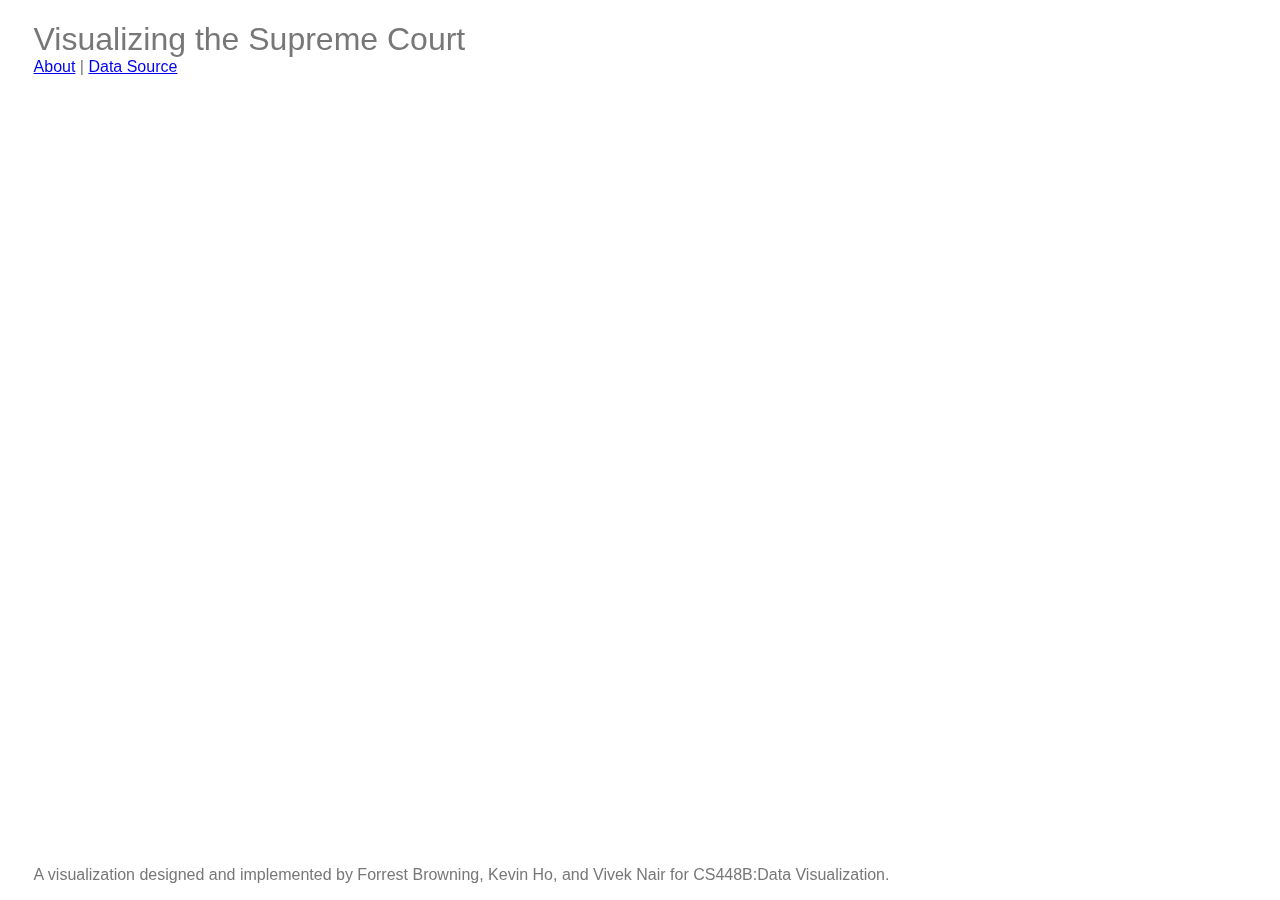
==== index.html @ b3f81b6f "Merge branch 'keho98-paths'" ====
<!doctype html>
<!-- paulirish.com/2008/conditional-stylesheets-vs-css-hacks-answer-neither/ -->
<!--[if lt IE 7]> <html class="no-js lt-ie9 lt-ie8 lt-ie7" lang="en"> <![endif]-->
<!--[if IE 7]>    <html class="no-js lt-ie9 lt-ie8" lang="en"> <![endif]-->
<!--[if IE 8]>    <html class="no-js lt-ie9" lang="en"> <![endif]-->
<!-- Consider adding a manifest.appcache: h5bp.com/d/Offline -->
<!--[if gt IE 8]><!--> <html class="no-js" lang="en"> <!--<![endif]-->
<head>
  <meta charset="utf-8">

  <!-- Use the .htaccess and remove these lines to avoid edge case issues.
       More info: h5bp.com/i/378 -->
  <meta http-equiv="X-UA-Compatible" content="IE=edge,chrome=1">

  <title>Visualizing the Supreme Court</title>
  <meta name="description" content="">

  <!-- Mobile viewport optimized: h5bp.com/viewport -->
  <meta name="viewport" content="width=device-width">

  <!-- Place favicon.ico and apple-touch-icon.png in the root directory: mathiasbynens.be/notes/touch-icons -->

  <link rel="stylesheet" href="css/style.css">

  <!-- More ideas for your <head> here: h5bp.com/d/head-Tips -->

  <!-- All JavaScript at the bottom, except this Modernizr build.
       Modernizr enables HTML5 elements & feature detects for optimal performance.
       Create your own custom Modernizr build: www.modernizr.com/download/ -->
  <script src="http://d3js.org/d3.v2.js"></script>
  <script src="http://ajax.googleapis.com/ajax/libs/jquery/1.8.3/jquery.min.js"></script>
</head>
<body>
  <!-- Prompt IE 6 users to install Chrome Frame. Remove this if you support IE 6.
       chromium.org/developers/how-tos/chrome-frame-getting-started -->
  <!--[if lt IE 7]><p class=chromeframe>Your browser is <em>ancient!</em> <a href="http://browsehappy.com/">Upgrade to a different browser</a> or <a href="http://www.google.com/chromeframe/?redirect=true">install Google Chrome Frame</a> to experience this site.</p><![endif]-->
  <header class="fixed top">
    <h1> Visualizing the Supreme Court </h1>
    <a href='#'>About</a> | <a href='#'>Data Source</a>
  </header>
  <div>
   <div id="mainVisualizationContainer" class="view-container">
      <div class="fixed scale-container" >
          <div id="fixed-scale"></div>
      </div>
      <div id="chart" role="main">
      </div>
    </div>
    <div id = "triadVisualizationContainer" class="view-container">
       <a id="toTimelineFromTriad" href="#">Back to Timeline</a> 
        <!-- Search Container -->
        <div id="searchContainer">
        
          <form>
            <input id="searchTermField" name="field" type="text" />
            <div id="delete"><span id="x">x</span></div>
            <input id="submit" class = "searchCases" name="submit" type="submit" value="Search" />
          </form>
      
          <div id = "arrowContainer" >
            <input type = "button" value = "Next" src = "/assets/right_arrow.png" id = "nextCase" />
            <input type = "button" value = "Previous" src = "/assets/left_arrow.png" id = "previousCase" />
          </div>

        </div>
        <!-- End -->
    
      <div id="explanation">
        <h1 id = "case_main_header"> </h2>
    
    
        <h2 id = "main_header">  </h2>
    
        <div id = "explanation_text" ></div>
      </div>
    
      <div id="triadVisualizationChart"></div>

    </div>
    
    <div id = "adjacencyMatrixContainer" class="view-container">
      <a id="toTimelineFromMatrix" href="#"> Back to Timeline</a>
      <div style="margin:10px;">
        <p>Court Decisions For The: <select id="order"></select></p>
      </div>
      <div style="clear:both; height:1px;width:20px;"></div>

      <div id="adjacencyMatrixChart" role="main" class="rbow2">
      </div>


      <div id="legend">
        <p>Liberal</p>
        <ul class="colors" id="coloredBlocks">
        </ul>
        <ul class="labels">
          <li>10</li>
          <li>8</li>
          <li>6</li>
          <li>4</li>
          <li>2</li>
          <li>0</li>
          <li>2</li>
          <li>4</li>
          <li>6</li>
          <li>8</li>
          <li>10</li>
        </ul>
        <p class="conservative">Conservative</p>
      </div>
      </div>
  </div>
  <footer class="fixed bottom">
    <p> A visualization designed and implemented by Forrest Browning, Kevin Ho, and Vivek Nair for CS448B:Data Visualization.</p>
  </footer>


  <!-- scripts concatenated and minified via build script -->
  <script src="js/script.js"></script>
  <script type = "text/javascript" src = "js/tertiary_triad_script.js" > </script>
  <script src="js/adj_matrix_new.js"></script>
  <!-- end scripts -->


</body>
</html>
---- css/style.css ----
/* 
Red: #DA0B2E
Blue #1782CF
*/

/* Containers */

#mainVisualizationContainer {
  /* Main visualization */
}

#triadVisualizationContainer {
  display: none;
}

#adjacencyMatrixContainer {
  display: none;
  padding-left: 75px;
}

header{
  height:75px;
}

.view-container{
  margin-top: 75px;
}

/* Keho */

*{
	font-family:'helvetica';
}
body {
  color:#777;
  padding-left:2%;
}

svg {
  z-index: 1;
}

h1,h2,h3,h4,h5,h6,div{
  font-weight:300;
  margin-bottom:0;
}

.D{
	fill:#1782CF;
	stroke:#1782CF;
}

.R{
	fill:#DA0B2E;
	stroke:#DA0B2E;
}

.axis>path{
	fill:none;
	stroke:black;
	stroke-width: 2px;
	shape-rendering: crispEdges;
}

.court{
	font-size: 18px;
	font-weight: normal; 
	fill: #aaa;
}

.axis text{
	fill: #111;
	color: #ddd;
}

.title{
	font-weight: 600;
}

.description{
	fill:#aaa;
}

.description_container:hover{
	fill:steelblue;
	cursor:pointer;
}

line.y{
	stroke:#ddd;
}

line.x{
	stroke:#ddd;
}

line.case{
	stroke:black;
	stroke-width:.5px;
}

.gradient{
	background: #da0b2e; /* Old browsers */
	background: -moz--gradient(left,  #da0b2e 0%, #ffffff 50%, #1782cf 100%); /* FF3.6+ */
	background: -webkit-gradient(, left top, right top, color-stop(0%,#da0b2e), color-stop(50%,#ffffff), color-stop(100%,#1782cf)); /* Chrome,Safari4+ */
	background: -webkit--gradient(left,  #da0b2e 0%,#ffffff 50%,#1782cf 100%); /* Chrome10+,Safari5.1+ */
	background: -o--gradient(left,  #da0b2e 0%,#ffffff 50%,#1782cf 100%); /* Opera 11.10+ */
	background: -ms--gradient(left,  #da0b2e 0%,#ffffff 50%,#1782cf 100%); /* IE10+ */
	background: -gradient(to right,  #da0b2e 0%,#ffffff 50%,#1782cf 100%); /* W3C */
	filter: progid:DXImageTransform.Microsoft.gradient( startColorstr='#da0b2e', endColorstr='#1782cf',GradientType=1 ); /* IE6-9 */
}

.cases{
  stroke:none;

}
.cases:hover{
	opacity: 1;
	transition: opacity .5s;
	-moz-transition:opacity .5s;
	-webkit-transition:opacity .5s;
	-o-transition:opacity .5s;
}
.liberal{
	fill:#1782CF;
	transition: opacity .5s;
	-moz-transition:opacity .5s;
	-webkit-transition:opacity .5s;
	-o-transition:opacity .5s;
}

.conservative{
	fill:#DA0B2E;
	transition: opacity .5s;
	-moz-transition:opacity .5s;
	-webkit-transition:opacity .5s;
	-o-transition:opacity .5s;
}

#chart{
	margin-top: 100px;
}

.fixed{
  z-index: 2;
	position:fixed;
	background-color: white;
	width: 100%;
}

.scale-container{
  top:75px;
}

#fixed-scale {
  position: relative;
  top: 4px;
}

.top{
	top:0;
}

.bottom{
  bottom:0;
}

.decadeSelector{
	cursor:pointer;
	opacity:.05;
	transition: opacity .5s;
	-moz-transition:opacity .5s;
	-webkit-transition:opacity .5s;
	-o-transition:opacity .5s;
}

.decadeSelector:hover{
	cursor:pointer;
	opacity: 0;
	transition: opacity .5s;
	-moz-transition:opacity .5s;
	-webkit-transition:opacity .5s;
	-o-transition:opacity .5s;
}

/* Vivek */

body {
  font-family: Helvetica;
  color:#777;
  padding-left:2%;
}

h1,h2,h3,h4,h5,h6,div{
  font-weight: 300;
  margin-bottom:0;
}

#case_main_header {
  width: 800px;
}

li.stable {
  color: 'green';
}

li.unstable_p {
  color: '#000';
}

li.unstable_n {
  color: '#CC1133';
}

#chart {
  position: relative;
  width: 600px;
  font: 13px sans-serif;
}

#explanation {
  width: 500px;
  position: relative;
  right: 300px;
  float: right;
}

text.shadow {
  stroke: #fff;
  stroke-width: 3px;
  stroke-opacity: .6;
}

.blue_individual_justice {
  color: #4682b4;
}

.red_individual_justice {
  color: #CC1133;
}

.motif_header {
  color: #4682b4;
}

.stability_result {
  font-size: 20px; 
  position: relative;
  top: 50px;
  left: 80px;
}

.justice_listing li:hover {
  cursor: pointer;
  background-color: #f9f9f9;
}

.justice_listing {
  list-style-type: none;
}

.justice_listing li {
  padding: 5px;
}

/* =============>  Search Container

/* div container containing the form  */
#searchContainer {
    width: 500px;
  
    margin: 0 auto;
    margin-top: 30px;
    margin-bottom: 40px;
}
 
/* Style the search input field. */
#searchTermField {
    float:left; 
    width:300px; 
    height:27px; 
    line-height:27px;
    text-indent:10px; 
    font-family:arial, sans-serif; 
    font-size:1em; 
    color:#333; 
    background: #fff; 
    border:solid 1px #d9d9d9; 
    border-top:solid 1px #c0c0c0; 
    border-right:none;
}
 
/* Style the "X" text button next to the search input field */
#delete {
    float:left; 
    width:16px;
    height:29px; 
    line-height:27px; 
    margin-right:15px; 
    padding:0 10px 0 10px;
    font-family: "Lucida Sans", "Lucida Sans Unicode",sans-serif;
    font-size:22px; 
    background: #fff;  
    border:solid 1px #d9d9d9; 
    border-top:solid 1px #c0c0c0; 
    border-left:none;
}
/* Set default state of "X" and hide it */
#delete #x {
    color:#A1B9ED; 
    cursor:pointer;
    display:none;
}
/* Set the hover state of "X" */
#delete #x:hover {
    color:#36c;
}
/* Syle the search button. Settings of line-height, font-size, text-indent used to hide submit value in IE */
#submit {
    cursor:pointer; 
    width:70px; 
    height: 31px; 
    line-height:0; 
    font-size:0; 
    text-indent:-999px;
    color: transparent;  
    background: url(../images/ico-search.png) no-repeat #4d90fe center; 
    border: 1px solid #3079ED; 
    -moz-border-radius: 2px; 
    -webkit-border-radius: 2px; 
}
/* Style the search button hover state */
#submit:hover {
    background: url(../images/ico-search.png) no-repeat center #357AE8; 
    border: 1px solid #2F5BB7;
}
/* Clear floats */
.fclear {clear:both}

.triadPath {
  stroke-width: "8";
}

/* Forrest */

*{
	font-family:'helvetica';
}
.justice_path:hover{
	stroke:red;
}

.axis>path{
	fill:none;
	stroke:black;
	stroke-width: 2px;
	shape-rendering: crispEdges;
}

body {
  color: #777;
  font-family: Helvetica;
  font-weight: 300;
}



.background {
  fill: #eee;
}

line {
  stroke: #fff;
}

text.active {
  fill: red;
}


#legend {
	background: none repeat scroll 0 0 #F0F0F0;
  border: 1px solid #E0E0E0;
  /*clear: left;*/
  color: #777777;
  font-size: 11px;
  line-height: 11px;
  margin: 10px 24px;
  overflow: hidden;
  padding: 5px 7px;
  width: 70px;
  height: 445px;

  position:absolute;
  left:850px;
  top:200px;
}

#legend .colors{
clear: both; list-style-type: none; overflow: hidden; padding:0; font-size:18px;
position:absolute;
top:20px;
right:10px;
}
#legend .colors>li{
margin-bottom:-1px;
}
.coloredBlock{
display:inline-block;width:35px; height:35px; background: none repeat scroll 0 0 #FF0000; clear:both;
}


#legend .labels{
clear: both; 
list-style-type: none;
padding:0; 
font-size:16px;
position:absolute;
top:30px;
/*left:0px;*/
}
#legend .labels>li{
height:35px;
}

#legend .conservative{
  position: absolute;
  bottom: 10px;
}
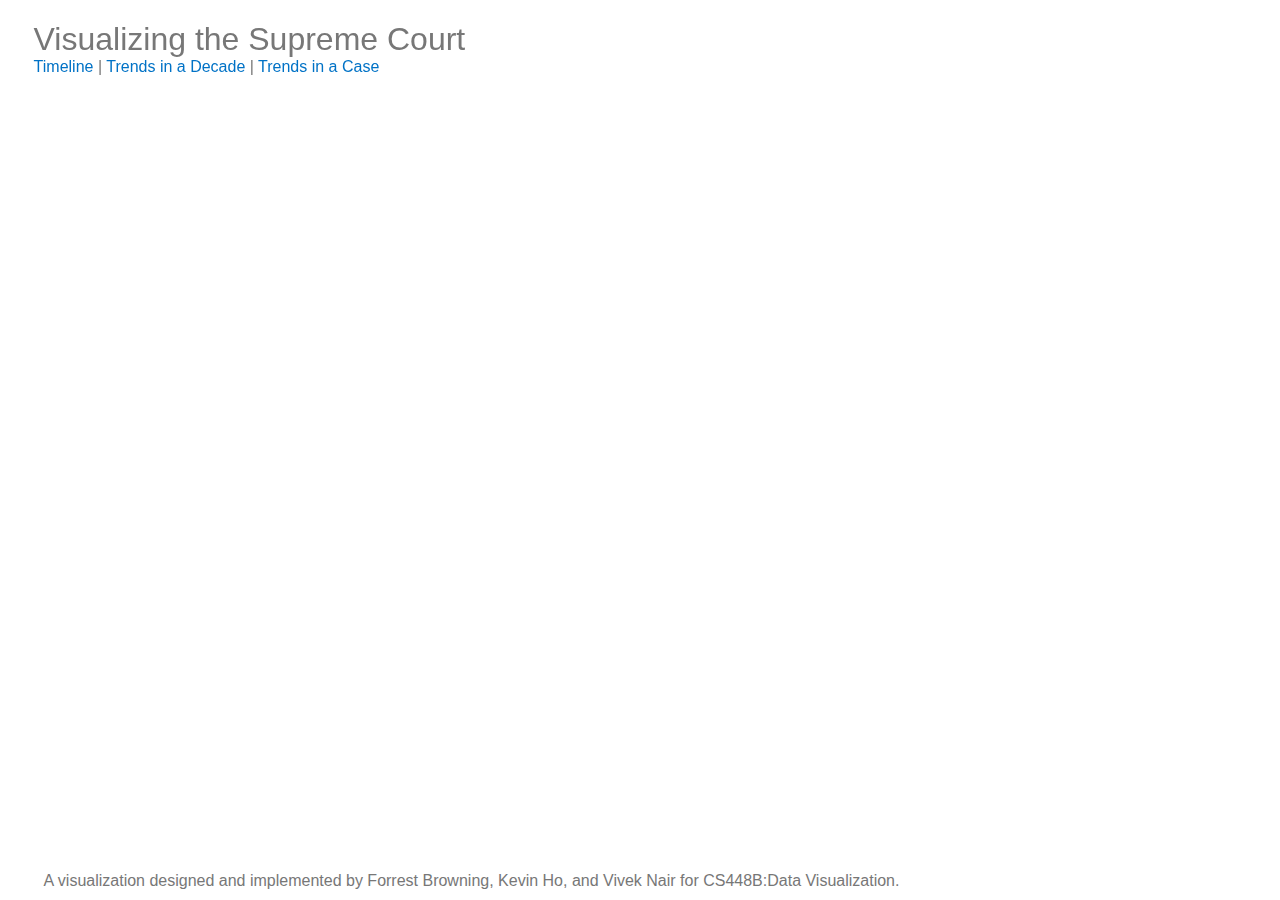
==== commit 5ec67099: "Style changes mostly complete, need to add some more copy" ====
--- a/index.html
+++ b/index.html
@@ -36,7 +36,7 @@
   <!--[if lt IE 7]><p class=chromeframe>Your browser is <em>ancient!</em> <a href="http://browsehappy.com/">Upgrade to a different browser</a> or <a href="http://www.google.com/chromeframe/?redirect=true">install Google Chrome Frame</a> to experience this site.</p><![endif]-->
   <header class="fixed top">
     <h1> Visualizing the Supreme Court </h1>
-    <a href='#'>About</a> | <a href='#'>Data Source</a>
+    <a class="toTimeline sel" href='#'>Timeline</a> | <a class="toAdjMatrix sel" href='#'>Trends in a Decade</a> | <a class="toTriads sel" href='#'>Trends in a Case</a>
   </header>
   <div>
    <div id="mainVisualizationContainer" class="view-container">
@@ -47,7 +47,7 @@
       </div>
     </div>
     <div id = "triadVisualizationContainer" class="view-container">
-       <a id="toTimelineFromTriad" href="#">Back to Timeline</a> 
+       <!-- <a class="toTimeline" href="#">Back to Timeline</a>  -->
         <!-- Search Container -->
         <div id="searchContainer">
         
@@ -77,11 +77,11 @@
       <div id="triadVisualizationChart"></div>
 
     </div>
-    
+
     <div id = "adjacencyMatrixContainer" class="view-container">
-      <a id="toTimelineFromMatrix" href="#"> Back to Timeline</a>
-      <div style="margin:10px;">
-        <p>Court Decisions For The: <select id="order"></select></p>
+      <!-- <a class="toTimeline" href="#"> Back to Timeline</a> -->
+      <div class="sub-heading">
+        <p>Court Decisions For The <select id="order"></select></p>
       </div>
       <div style="clear:both; height:1px;width:20px;"></div>
 
@@ -90,7 +90,7 @@
 
 
       <div id="legend">
-        <p>Liberal</p>
+        <p>Conservative</p>
         <ul class="colors" id="coloredBlocks">
         </ul>
         <ul class="labels">
@@ -106,12 +106,12 @@
           <li>8</li>
           <li>10</li>
         </ul>
-        <p class="conservative">Conservative</p>
+        <p class="conservative">Liberal</p>
       </div>
       </div>
   </div>
   <footer class="fixed bottom">
-    <p> A visualization designed and implemented by Forrest Browning, Kevin Ho, and Vivek Nair for CS448B:Data Visualization.</p>
+    A visualization designed and implemented by Forrest Browning, Kevin Ho, and Vivek Nair for CS448B:Data Visualization.
   </footer>
 
 
--- a/css/style.css
+++ b/css/style.css
@@ -22,8 +22,21 @@
   height:75px;
 }
 
+footer{
+  padding:10px;
+}
+
+select{
+  font-size:25px;
+}
+
 .view-container{
-  margin-top: 75px;
+  margin-top: 85px;
+}
+
+.sub-heading{
+  margin: 10px;
+  font-size: 20px;
 }
 
 /* Keho */
@@ -44,6 +57,28 @@
   font-weight:300;
   margin-bottom:0;
 }
+
+a{
+  color: #0072C6;
+  text-decoration: none;
+}
+
+a:visited{
+  color: #0072C6;
+}
+
+a:hover{
+  color: #0072C6;
+  cursor:pointer;
+  text-decoration: underline;
+}
+
+a.selected{
+  font-weight: bold;
+  color: black;
+  cursor:normal;
+}
+
 
 .D{
 	fill:#1782CF;
@@ -268,10 +303,8 @@
 /* div container containing the form  */
 #searchContainer {
     width: 500px;
-  
     margin: 0 auto;
     margin-top: 30px;
-    margin-bottom: 40px;
 }
  
 /* Style the search input field. */
@@ -392,8 +425,8 @@
   height: 445px;
 
   position:absolute;
-  left:850px;
-  top:200px;
+  left: 700px;
+  top: 125px;
 }
 
 #legend .colors{
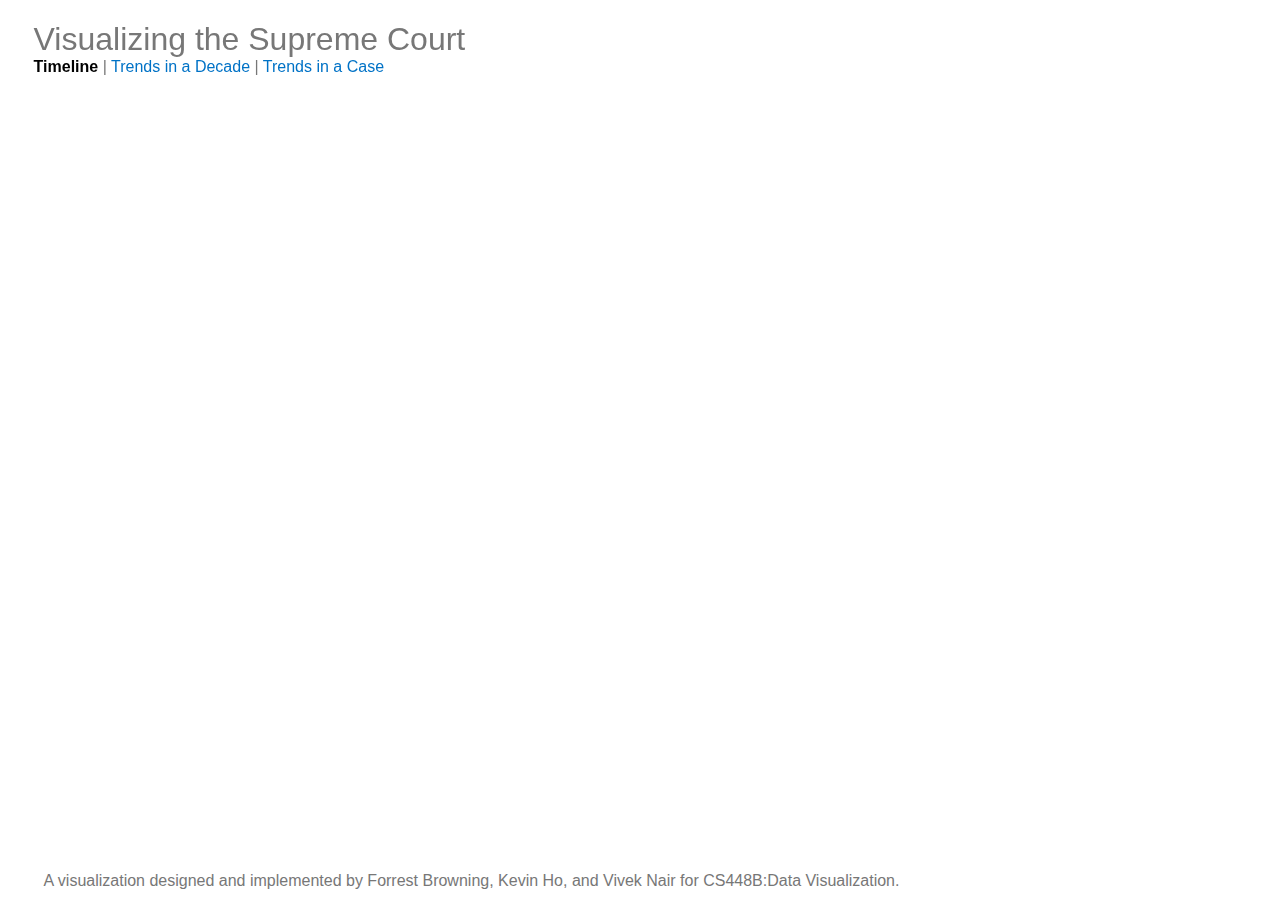
==== commit 8f68df6e: "Adding copy to timeline view" ====
--- a/index.html
+++ b/index.html
@@ -36,7 +36,7 @@
   <!--[if lt IE 7]><p class=chromeframe>Your browser is <em>ancient!</em> <a href="http://browsehappy.com/">Upgrade to a different browser</a> or <a href="http://www.google.com/chromeframe/?redirect=true">install Google Chrome Frame</a> to experience this site.</p><![endif]-->
   <header class="fixed top">
     <h1> Visualizing the Supreme Court </h1>
-    <a class="toTimeline sel" href='#'>Timeline</a> | <a class="toAdjMatrix sel" href='#'>Trends in a Decade</a> | <a class="toTriads sel" href='#'>Trends in a Case</a>
+    <a class="toTimeline sel selected" href='#'>Timeline</a> | <a class="toAdjMatrix sel" href='#'>Trends in a Decade</a> | <a class="toTriads sel" href='#'>Trends in a Case</a>
   </header>
   <div>
    <div id="mainVisualizationContainer" class="view-container">
@@ -90,7 +90,7 @@
 
 
       <div id="legend">
-        <p>Conservative</p>
+        <p>Liberal</p>
         <ul class="colors" id="coloredBlocks">
         </ul>
         <ul class="labels">
@@ -106,7 +106,7 @@
           <li>8</li>
           <li>10</li>
         </ul>
-        <p class="conservative">Liberal</p>
+        <p class="conservative">Conservative</p>
       </div>
       </div>
   </div>
--- a/css/style.css
+++ b/css/style.css
@@ -231,6 +231,10 @@
   margin-bottom:0;
 }
 
+circle{
+  stroke:none;
+}
+
 #case_main_header {
   width: 800px;
 }
@@ -265,6 +269,7 @@
   stroke-width: 3px;
   stroke-opacity: .6;
 }
+
 
 .blue_individual_justice {
   color: #4682b4;
@@ -348,6 +353,7 @@
 #delete #x:hover {
     color:#36c;
 }
+
 /* Syle the search button. Settings of line-height, font-size, text-indent used to hide submit value in IE */
 #submit {
     cursor:pointer; 
@@ -376,9 +382,7 @@
 
 /* Forrest */
 
-*{
-	font-family:'helvetica';
-}
+
 .justice_path:hover{
 	stroke:red;
 }
@@ -389,14 +393,6 @@
 	stroke-width: 2px;
 	shape-rendering: crispEdges;
 }
-
-body {
-  color: #777;
-  font-family: Helvetica;
-  font-weight: 300;
-}
-
-
 
 .background {
   fill: #eee;
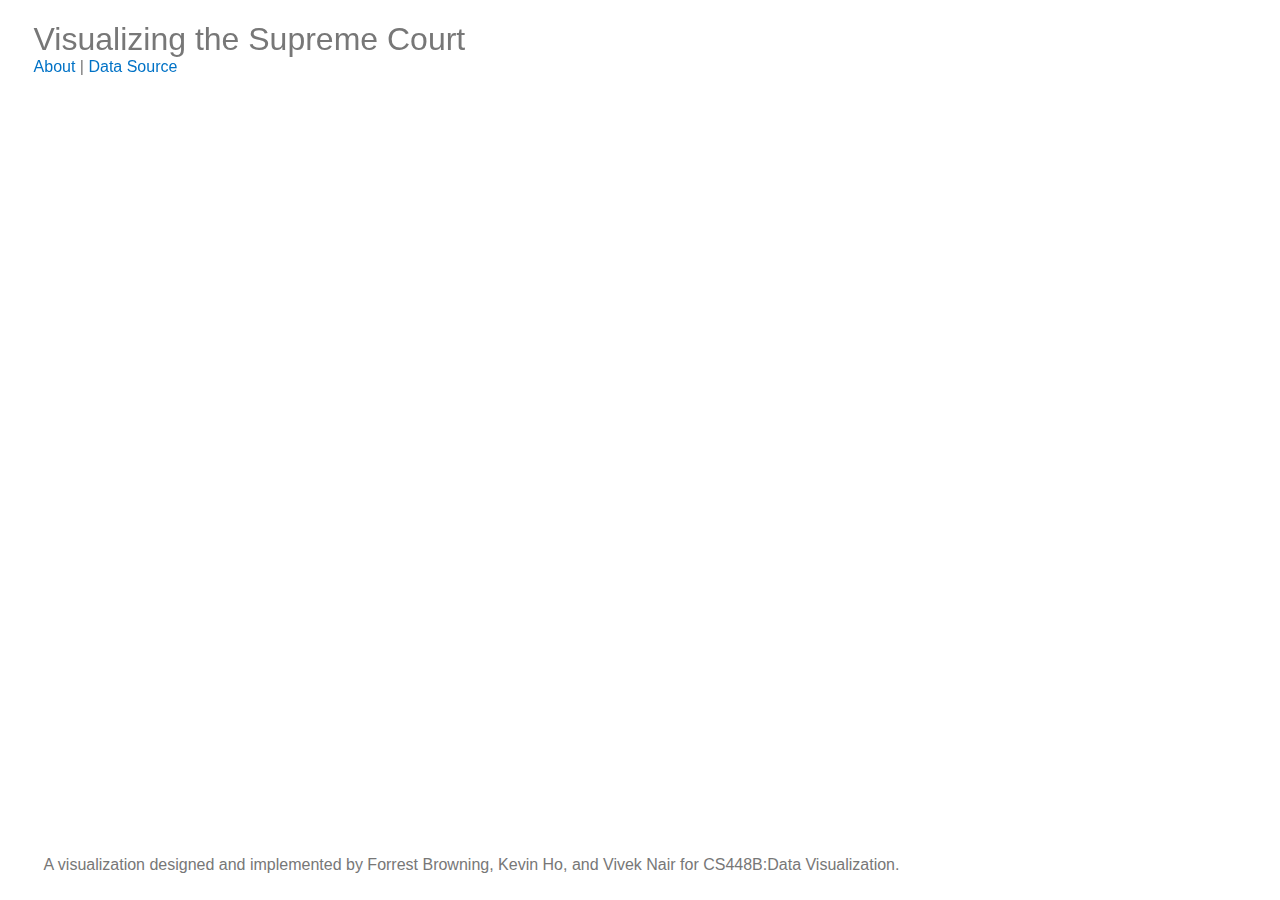
==== commit a750a29b: "Added in the data and fixed the API" ====
--- a/index.html
+++ b/index.html
@@ -36,7 +36,7 @@
   <!--[if lt IE 7]><p class=chromeframe>Your browser is <em>ancient!</em> <a href="http://browsehappy.com/">Upgrade to a different browser</a> or <a href="http://www.google.com/chromeframe/?redirect=true">install Google Chrome Frame</a> to experience this site.</p><![endif]-->
   <header class="fixed top">
     <h1> Visualizing the Supreme Court </h1>
-    <a class="toTimeline sel selected" href='#'>Timeline</a> | <a class="toAdjMatrix sel" href='#'>Trends in a Decade</a> | <a class="toTriads sel" href='#'>Trends in a Case</a>
+    <a href='#'>About</a> | <a href='#'>Data Source</a>
   </header>
   <div>
    <div id="mainVisualizationContainer" class="view-container">
@@ -47,7 +47,7 @@
       </div>
     </div>
     <div id = "triadVisualizationContainer" class="view-container">
-       <!-- <a class="toTimeline" href="#">Back to Timeline</a>  -->
+       <a id="toTimelineFromTriad" href="#">Back to Timeline</a> 
         <!-- Search Container -->
         <div id="searchContainer">
         
@@ -56,11 +56,14 @@
             <div id="delete"><span id="x">x</span></div>
             <input id="submit" class = "searchCases" name="submit" type="submit" value="Search" />
           </form>
-      
+
+<!--       Right/Left interactors ======>
+
           <div id = "arrowContainer" >
             <input type = "button" value = "Next" src = "/assets/right_arrow.png" id = "nextCase" />
             <input type = "button" value = "Previous" src = "/assets/left_arrow.png" id = "previousCase" />
           </div>
+-->
 
         </div>
         <!-- End -->
@@ -77,11 +80,11 @@
       <div id="triadVisualizationChart"></div>
 
     </div>
-
+    
     <div id = "adjacencyMatrixContainer" class="view-container">
-      <!-- <a class="toTimeline" href="#"> Back to Timeline</a> -->
-      <div class="sub-heading">
-        <p>Court Decisions For The <select id="order"></select></p>
+      <a id="toTimelineFromMatrix" href="#"> Back to Timeline</a>
+      <div style="margin:10px;">
+        <p>Court Decisions For The: <select id="order"></select></p>
       </div>
       <div style="clear:both; height:1px;width:20px;"></div>
 
@@ -111,7 +114,7 @@
       </div>
   </div>
   <footer class="fixed bottom">
-    A visualization designed and implemented by Forrest Browning, Kevin Ho, and Vivek Nair for CS448B:Data Visualization.
+    <p> A visualization designed and implemented by Forrest Browning, Kevin Ho, and Vivek Nair for CS448B:Data Visualization.</p>
   </footer>
 
 
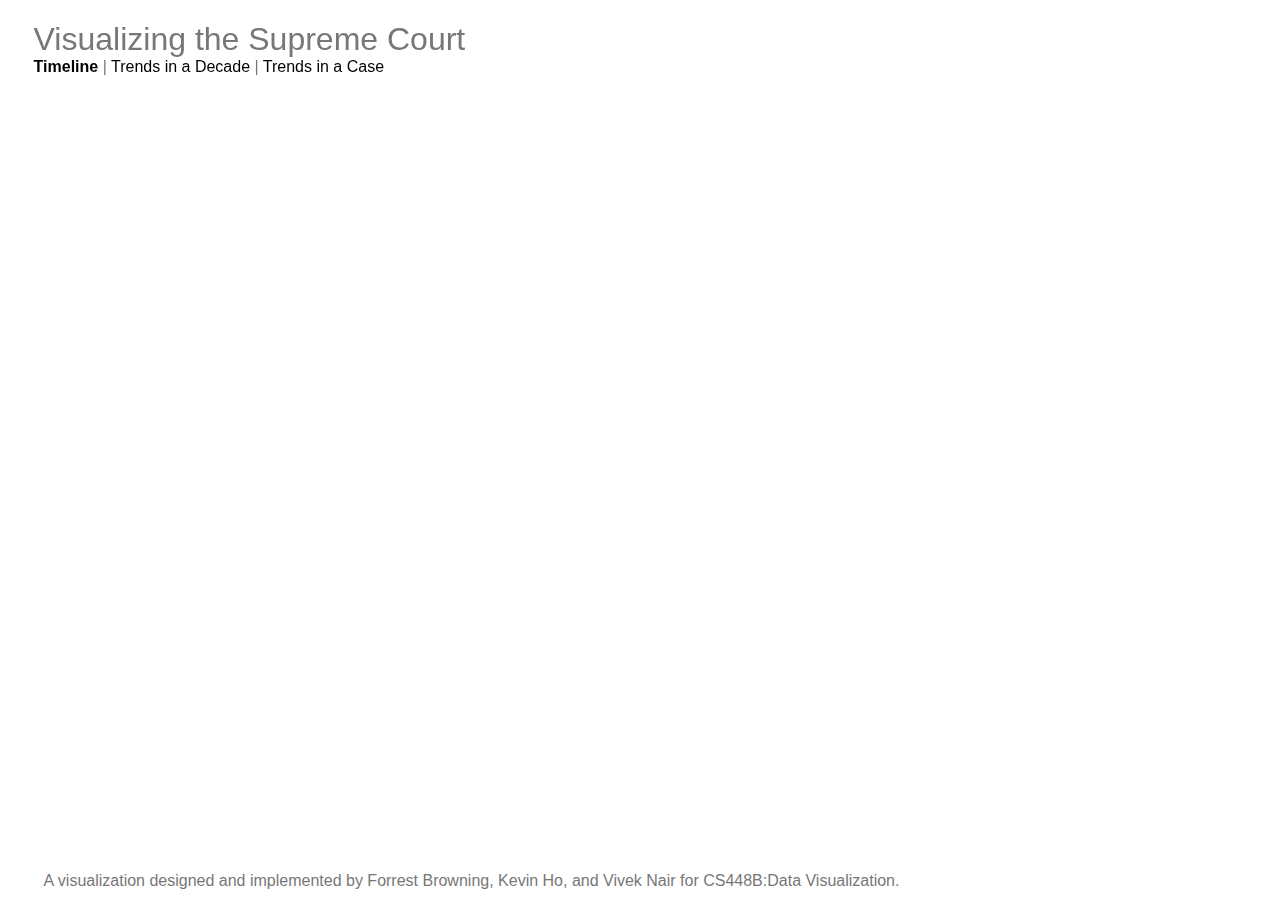
==== commit d2a9c127: "Merge branch 'master' of github.com:VivekNair/Assignment4" ====
--- a/index.html
+++ b/index.html
@@ -36,7 +36,7 @@
   <!--[if lt IE 7]><p class=chromeframe>Your browser is <em>ancient!</em> <a href="http://browsehappy.com/">Upgrade to a different browser</a> or <a href="http://www.google.com/chromeframe/?redirect=true">install Google Chrome Frame</a> to experience this site.</p><![endif]-->
   <header class="fixed top">
     <h1> Visualizing the Supreme Court </h1>
-    <a href='#'>About</a> | <a href='#'>Data Source</a>
+    <a class="toTimeline sel selected" href='#'>Timeline</a> | <a class="toAdjMatrix sel" href='#'>Trends in a Decade</a> | <a class="toTriads sel" href='#'>Trends in a Case</a>
   </header>
   <div>
    <div id="mainVisualizationContainer" class="view-container">
@@ -47,7 +47,7 @@
       </div>
     </div>
     <div id = "triadVisualizationContainer" class="view-container">
-       <a id="toTimelineFromTriad" href="#">Back to Timeline</a> 
+       <!-- <a class="toTimeline" href="#">Back to Timeline</a>  -->
         <!-- Search Container -->
         <div id="searchContainer">
         
@@ -56,14 +56,11 @@
             <div id="delete"><span id="x">x</span></div>
             <input id="submit" class = "searchCases" name="submit" type="submit" value="Search" />
           </form>
-
-<!--       Right/Left interactors ======>
-
+      
           <div id = "arrowContainer" >
             <input type = "button" value = "Next" src = "/assets/right_arrow.png" id = "nextCase" />
             <input type = "button" value = "Previous" src = "/assets/left_arrow.png" id = "previousCase" />
           </div>
--->
 
         </div>
         <!-- End -->
@@ -80,11 +77,11 @@
       <div id="triadVisualizationChart"></div>
 
     </div>
-    
+
     <div id = "adjacencyMatrixContainer" class="view-container">
-      <a id="toTimelineFromMatrix" href="#"> Back to Timeline</a>
-      <div style="margin:10px;">
-        <p>Court Decisions For The: <select id="order"></select></p>
+      <!-- <a class="toTimeline" href="#"> Back to Timeline</a> -->
+      <div class="sub-heading">
+        <p>Court Decisions For The <select id="order"></select></p>
       </div>
       <div style="clear:both; height:1px;width:20px;"></div>
 
@@ -114,7 +111,7 @@
       </div>
   </div>
   <footer class="fixed bottom">
-    <p> A visualization designed and implemented by Forrest Browning, Kevin Ho, and Vivek Nair for CS448B:Data Visualization.</p>
+    A visualization designed and implemented by Forrest Browning, Kevin Ho, and Vivek Nair for CS448B:Data Visualization.
   </footer>
 
 
--- a/css/style.css
+++ b/css/style.css
@@ -59,12 +59,12 @@
 }
 
 a{
-  color: #0072C6;
+  color: black;
   text-decoration: none;
 }
 
 a:visited{
-  color: #0072C6;
+  color: black;
 }
 
 a:hover{
@@ -88,6 +88,14 @@
 .R{
 	fill:#DA0B2E;
 	stroke:#DA0B2E;
+}
+
+.D_svg{
+  fill:#1782CF;
+}
+
+.R_svg{
+  fill:#DA0B2E;
 }
 
 .axis>path{
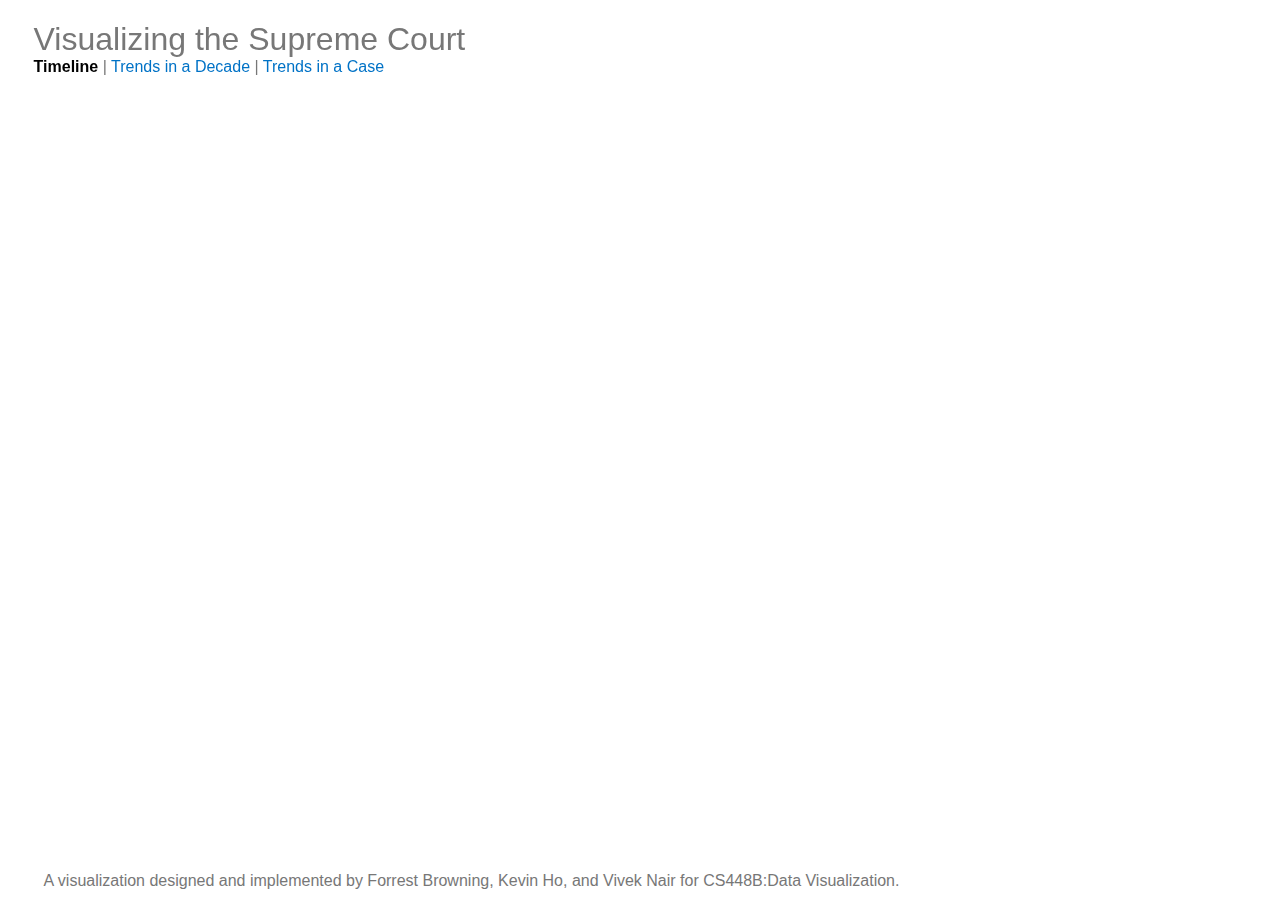
==== commit 9dc2651c: "Added Tooltip" ====
--- a/index.html
+++ b/index.html
@@ -21,6 +21,7 @@
   <!-- Place favicon.ico and apple-touch-icon.png in the root directory: mathiasbynens.be/notes/touch-icons -->
 
   <link rel="stylesheet" href="css/style.css">
+  <link href="css/tipsy.css" rel="stylesheet" type="text/css" />
 
   <!-- More ideas for your <head> here: h5bp.com/d/head-Tips -->
 
@@ -91,6 +92,7 @@
 
       <div id="legend">
         <p>Liberal</p>
+        <p style="position:absolute; top:60px; left:90px;">Higher Ratio Of Liberal To Conservative Votes</p>
         <ul class="colors" id="coloredBlocks">
         </ul>
         <ul class="labels">
@@ -106,6 +108,7 @@
           <li>8</li>
           <li>10</li>
         </ul>
+        <p style="position:absolute; left:90px; bottom:60px;">Higher Ratio Of Conservative To Liberal Votes</p>
         <p class="conservative">Conservative</p>
       </div>
       </div>
@@ -116,6 +119,7 @@
 
 
   <!-- scripts concatenated and minified via build script -->
+   <script type="text/javascript" src="js/jquery.tipsy.js"></script>
   <script src="js/script.js"></script>
   <script type = "text/javascript" src = "js/tertiary_triad_script.js" > </script>
   <script src="js/adj_matrix_new.js"></script>
--- a/css/style.css
+++ b/css/style.css
@@ -59,12 +59,12 @@
 }
 
 a{
-  color: black;
+  color: #0072C6;
   text-decoration: none;
 }
 
 a:visited{
-  color: black;
+  color: #0072C6;
 }
 
 a:hover{
@@ -88,14 +88,6 @@
 .R{
 	fill:#DA0B2E;
 	stroke:#DA0B2E;
-}
-
-.D_svg{
-  fill:#1782CF;
-}
-
-.R_svg{
-  fill:#DA0B2E;
 }
 
 .axis>path{
@@ -425,7 +417,7 @@
   margin: 10px 24px;
   overflow: hidden;
   padding: 5px 7px;
-  width: 70px;
+  width: 180px;
   height: 445px;
 
   position:absolute;
@@ -437,7 +429,7 @@
 clear: both; list-style-type: none; overflow: hidden; padding:0; font-size:18px;
 position:absolute;
 top:20px;
-right:10px;
+left:40px;
 }
 #legend .colors>li{
 margin-bottom:-1px;
--- a/css/tipsy.css
+++ b/css/tipsy.css
@@ -0,0 +1,25 @@
+.tipsy { font-size: 10px; position: absolute; padding: 5px; z-index: 100000; }
+  .tipsy-inner { background-color: #000; color: #FFF; max-width: 200px; padding: 5px 8px 4px 8px; text-align: center; }
+
+  /* Rounded corners */
+  .tipsy-inner { border-radius: 3px; -moz-border-radius: 3px; -webkit-border-radius: 3px; }
+  
+  /* Uncomment for shadow */
+  /*.tipsy-inner { box-shadow: 0 0 5px #000000; -webkit-box-shadow: 0 0 5px #000000; -moz-box-shadow: 0 0 5px #000000; }*/
+  
+  .tipsy-arrow { position: absolute; width: 0; height: 0; line-height: 0; border: 5px dashed #000; }
+  
+  /* Rules to colour arrows */
+  .tipsy-arrow-n { border-bottom-color: #000; }
+  .tipsy-arrow-s { border-top-color: #000; }
+  .tipsy-arrow-e { border-left-color: #000; }
+  .tipsy-arrow-w { border-right-color: #000; }
+  
+	.tipsy-n .tipsy-arrow { top: 0px; left: 50%; margin-left: -5px; border-bottom-style: solid; border-top: none; border-left-color: transparent; border-right-color: transparent; }
+    .tipsy-nw .tipsy-arrow { top: 0; left: 10px; border-bottom-style: solid; border-top: none; border-left-color: transparent; border-right-color: transparent;}
+    .tipsy-ne .tipsy-arrow { top: 0; right: 10px; border-bottom-style: solid; border-top: none;  border-left-color: transparent; border-right-color: transparent;}
+  .tipsy-s .tipsy-arrow { bottom: 0; left: 50%; margin-left: -5px; border-top-style: solid; border-bottom: none;  border-left-color: transparent; border-right-color: transparent; }
+    .tipsy-sw .tipsy-arrow { bottom: 0; left: 10px; border-top-style: solid; border-bottom: none;  border-left-color: transparent; border-right-color: transparent; }
+    .tipsy-se .tipsy-arrow { bottom: 0; right: 10px; border-top-style: solid; border-bottom: none; border-left-color: transparent; border-right-color: transparent; }
+  .tipsy-e .tipsy-arrow { right: 0; top: 50%; margin-top: -5px; border-left-style: solid; border-right: none; border-top-color: transparent; border-bottom-color: transparent; }
+  .tipsy-w .tipsy-arrow { left: 0; top: 50%; margin-top: -5px; border-right-style: solid; border-left: none; border-top-color: transparent; border-bottom-color: transparent; }
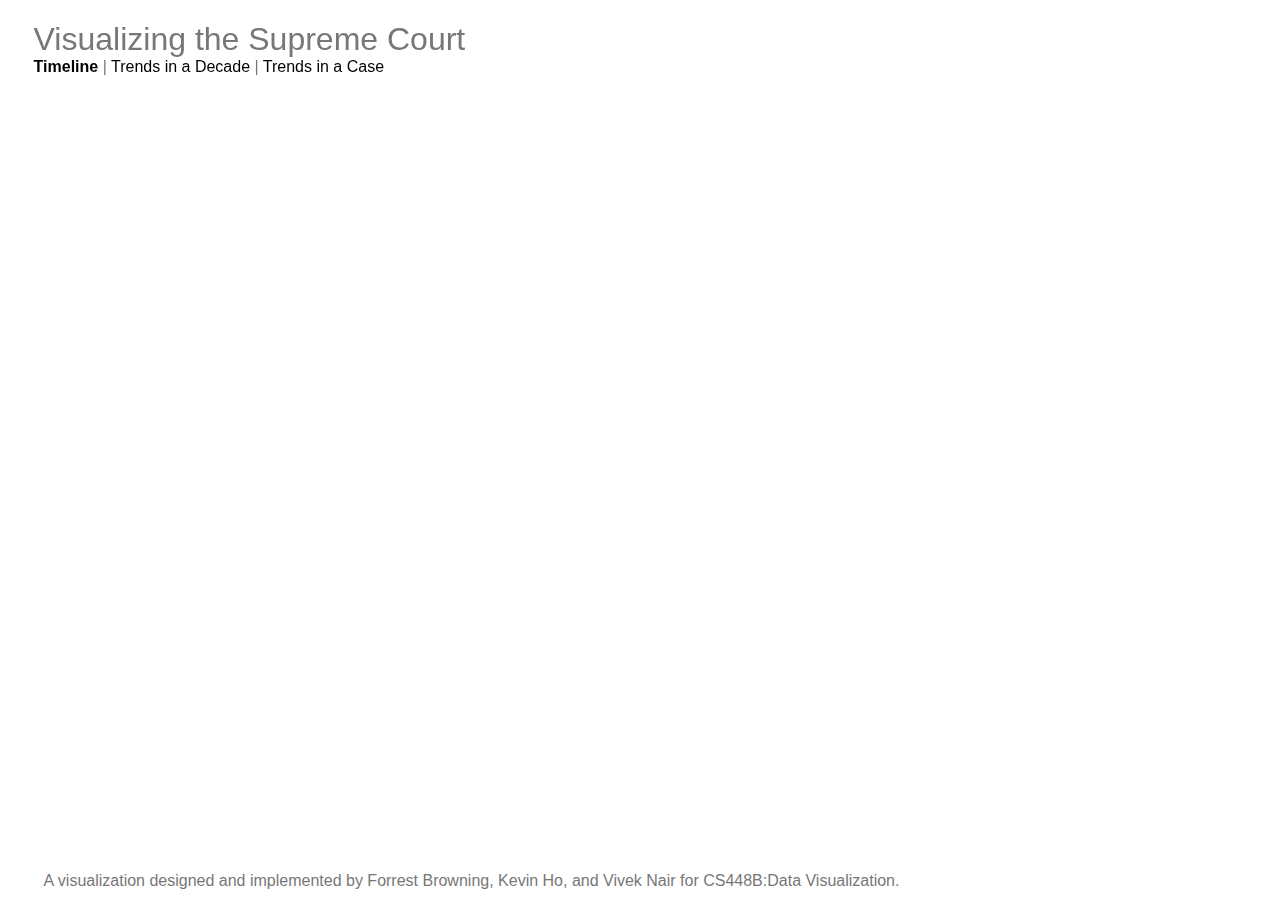
==== commit fc74a984: "Merge branch 'forrest-adj-matrix'" ====
--- a/index.html
+++ b/index.html
@@ -57,11 +57,14 @@
             <div id="delete"><span id="x">x</span></div>
             <input id="submit" class = "searchCases" name="submit" type="submit" value="Search" />
           </form>
-      
+
+<!--       Right/Left interactors ======>
+
           <div id = "arrowContainer" >
             <input type = "button" value = "Next" src = "/assets/right_arrow.png" id = "nextCase" />
             <input type = "button" value = "Previous" src = "/assets/left_arrow.png" id = "previousCase" />
           </div>
+-->
 
         </div>
         <!-- End -->
--- a/css/style.css
+++ b/css/style.css
@@ -59,12 +59,12 @@
 }
 
 a{
-  color: #0072C6;
+  color: black;
   text-decoration: none;
 }
 
 a:visited{
-  color: #0072C6;
+  color: black;
 }
 
 a:hover{
@@ -88,6 +88,14 @@
 .R{
 	fill:#DA0B2E;
 	stroke:#DA0B2E;
+}
+
+.D_svg{
+  fill:#1782CF;
+}
+
+.R_svg{
+  fill:#DA0B2E;
 }
 
 .axis>path{
